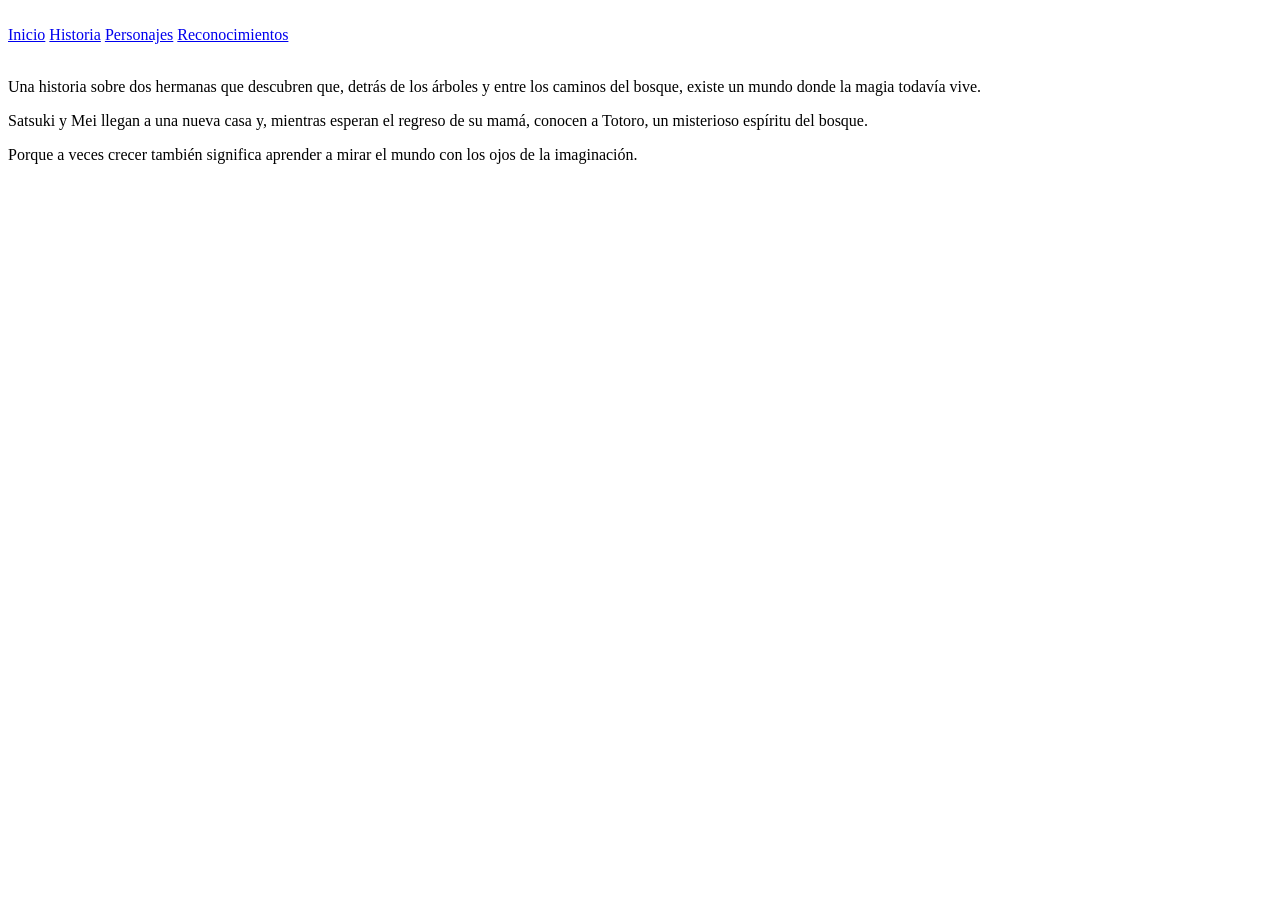
==== page/Inicio.html @ 16c4b471 "create 404" ====
<!DOCTYPE html>
<html lang="en">
<head>
    <meta charset="UTF-8">
    <meta name="viewport" content="width=device-width, initial-scale=1.0">
    <title>Document</title>
    <link rel="preconnect" href="https://fonts.googleapis.com">
<link rel="preconnect" href="https://fonts.gstatic.com" crossorigin>
<link href="https://fonts.googleapis.com/css2?family=Nunito:ital,wght@0,200..1000;1,200..1000&family=Plus+Jakarta+Sans:ital,wght@0,200..800;1,200..800&display=swap" rel="stylesheet">
<link rel="stylesheet" href="../css/general.css">

</head>
<body>
    <header>
        <img src="../img/titulo.png" alt="" width="40%">
        <nav>
             <a href="./Inicio.html">Inicio</a>
            <a class="nhistoria" href="./Historia.html">Historia</a>
            <a href="./Personajes.html">Personajes</a>
            <a href="./Reconocimientos.html">Reconocimientos</a>
        </nav>
    </header>
    <main>
        <img src="../img/portada.jpg" alt=""width="100%">
    <p>
        Una historia sobre dos hermanas que descubren que, detrás de los árboles y entre los caminos del bosque, existe un mundo donde la magia todavía vive.
    </p>
    <p>
        Satsuki y Mei llegan a una nueva casa y, mientras esperan el regreso de su mamá, conocen a Totoro, un misterioso espíritu del bosque.
    </p>
    <p>
        Porque a veces crecer también significa aprender a mirar el mundo con los ojos de la imaginación.
    </p>
    </main>
<footer>
    <img src="../img/studio Ghibli .png" width="15%" alt="">
</footer>
</body>
</html>
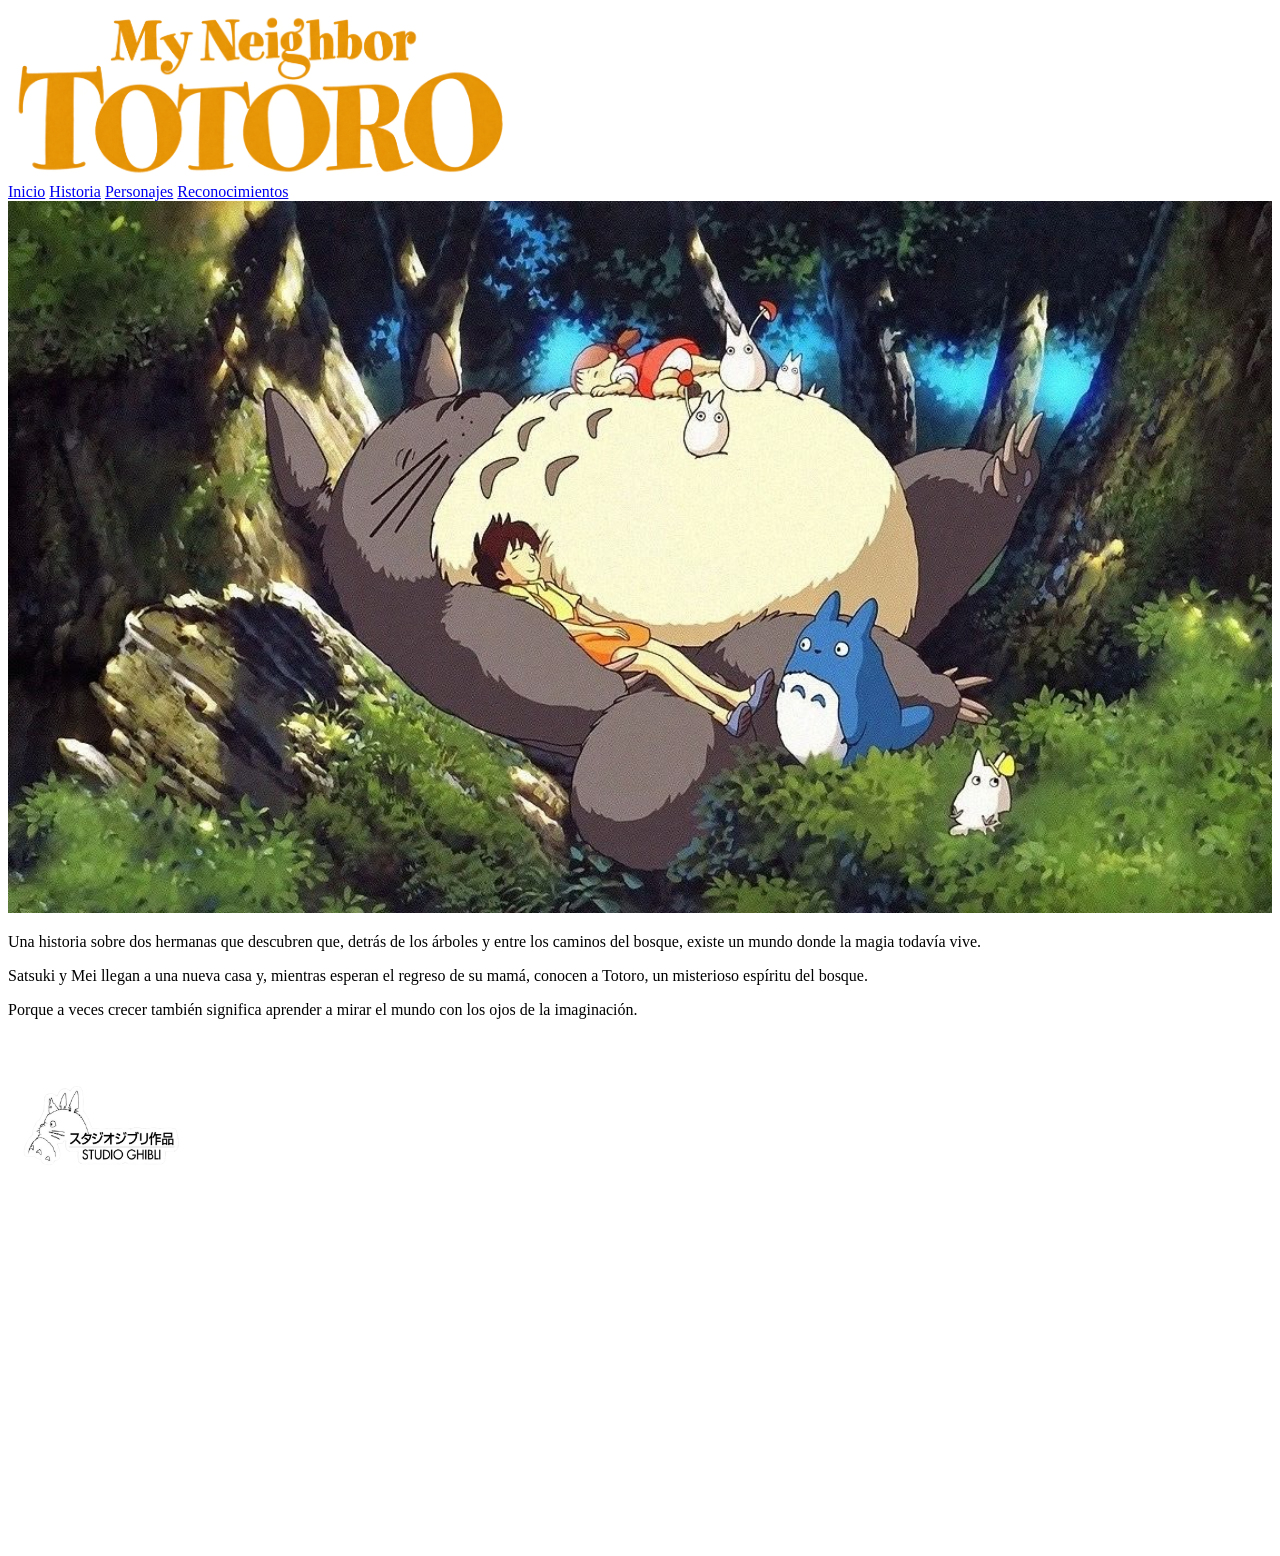
==== commit b681947e: "actualiza" ====
--- a/page/Inicio.html
+++ b/page/Inicio.html
@@ -8,6 +8,7 @@
 <link rel="preconnect" href="https://fonts.gstatic.com" crossorigin>
 <link href="https://fonts.googleapis.com/css2?family=Nunito:ital,wght@0,200..1000;1,200..1000&family=Plus+Jakarta+Sans:ital,wght@0,200..800;1,200..800&display=swap" rel="stylesheet">
 <link rel="stylesheet" href="../css/general.css">
+<link rel="stylesheet" href="./multimedia.css">
 
 </head>
 <body>
@@ -36,4 +37,7 @@
     <img src="../img/studio Ghibli .png" width="15%" alt="">
 </footer>
 </body>
+<article>
+    <iframe class="escala169" height="315" src="https://www.youtube.com/embed/5Fgq4Osh6XQ?si=CkW0-wH3LwDSuDsN" title="YouTube video player" frameborder="0" allow="accelerometer; autoplay; clipboard-write; encrypted-media; gyroscope; picture-in-picture; web-share" referrerpolicy="strict-origin-when-cross-origin" allowfullscreen></iframe>
+</article>
 </html>
--- a/page/multimedia.css
+++ b/page/multimedia.css
@@ -0,0 +1,3 @@
+.escala169{
+    aspect-ratio: 16/9;
+}
